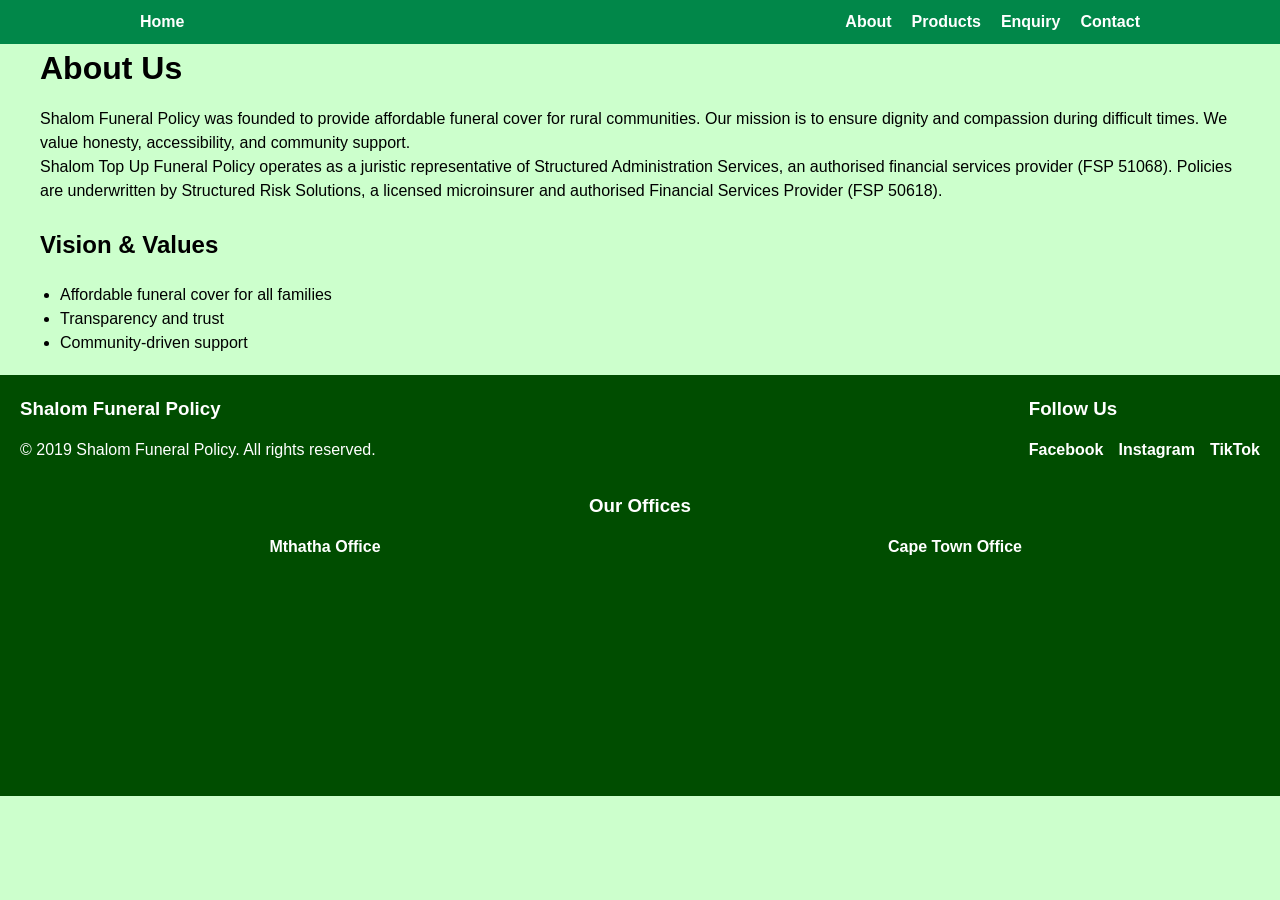
==== src/about.html @ 9d406cb4 ""Created all the necessary html files (index, contact, products, about, & enquiry), the stylesheet, " ====
<!doctype html>
<html lang="en">
  <head>
    <meta charset="UTF-8" />
    <meta name="viewport" content="width=device-width, initial-scale=1.0" />
    <link rel="stylesheet" href="css/style.css" />
    <link rel="stylesheet" href="css/about.css" />
    <title>About | Shalom Funeral Policy</title>
  </head>
  <body>
    <!-- Navbar -->
    <nav class="navbar">
      <div class="container nav-container">
        <ul class="nav-tabs">
          <li><a href="index.html">Home</a></li>
          <li><a href="about.html">About</a></li>
          <li><a href="products.html">Products</a></li>
          <li><a href="enquiry.html">Enquiry</a></li>
          <li><a href="contact.html">Contact</a></li>
        </ul>
      </div>
    </nav>

    <!-- Content -->
    <header class="about-header">
      <div class="container header-container">
        <h1>About Us</h1>
        <p>
          Shalom Funeral Policy was founded to provide affordable funeral cover
          for rural communities. Our mission is to ensure dignity and compassion
          during difficult times. We value honesty, accessibility, and community
          support.
        </p>
        <p>
          Shalom Top Up Funeral Policy operates as a juristic representative of
          Structured Administration Services, an authorised financial services
          provider (FSP 51068). Policies are underwritten by Structured Risk
          Solutions, a licensed microinsurer and authorised Financial Services
          Provider (FSP 50618).
        </p>
        <br />
        <h2>Vision & Values</h2>
        <ul>
          <li>Affordable funeral cover for all families</li>
          <li>Transparency and trust</li>
          <li>Community-driven support</li>
        </ul>
      </div>
    </header>

    <!-- Footer -->
    <footer class="about-footer">
      <div class="container footer-container">
        <div class="footer-left">
          <h3>Shalom Funeral Policy</h3>
          <p>&copy; 2019 Shalom Funeral Policy. All rights reserved.</p>
        </div>

        <div class="footer-right">
          <h3>Follow Us</h3>
          <ul class="social-links">
            <li><a href="#">Facebook</a></li>
            <li><a href="#">Instagram</a></li>
            <li><a href="#">TikTok</a></li>
          </ul>
        </div>
      </div>

      <!-- Office Locations -->
      <div class="footer-maps">
        <h3>Our Offices</h3>
        <div class="map-container">
          <!-- Mthatha Office -->
          <div class="map-box">
            <h4>Mthatha Office</h4>
            <iframe
              src="https://www.google.com/maps/embed?pb=!1m10!1m8!1m3!1d3269.391829894581!2d28.48902126894337!3d-31.613419936713303!3m2!1i1024!2i768!4f13.1!5e0!3m2!1sen!2sza!4v1790331233607!5m2!1sen!2sza"
              width="200"
              height="200"
              style="border: 0"
              allowfullscreen=""
              loading="lazy"
              referrerpolicy="strict-origin-when-cross-origin"
            ></iframe>
            <iframe
              src="https://www.google.com/maps/embed?pb=!1m14!1m12!1m3!1d6713.548695125029!2d28.65916570067119!3d-31.54777387535346!2m3!1f0!2f0!3f0!3m2!1i1024!2i768!4f13.1!5e0!3m2!1sen!2sza!4v1790330222665!5m2!1sen!2sza"
              width="200"
              height="200"
              style="border: 0"
              allowfullscreen=""
              loading="lazy"
              referrerpolicy="strict-origin-when-cross-origin"
            ></iframe>
          </div>

          <!-- Cape Town Office -->
          <div class="map-box">
            <h4>Cape Town Office</h4>
            <iframe
              src="https://www.google.com/maps/embed?pb=!1m16!1m12!1m3!1d207.17129630194643!2d18.54341540076954!3d-33.81900299637479!2m3!1f0!2f0!3f0!3m2!1i1024!2i768!4f13.1!2m1!1s216%20New%20Rest%2C%20Dunoon%207741%20(next%20to%20N7)!5e0!3m2!1sen!2sza!4v1790330700147!5m2!1sen!2sza"
              width="200"
              height="200"
              style="border: 0"
              allowfullscreen=""
              loading="lazy"
              referrerpolicy="strict-origin-when-cross-origin"
            ></iframe>
          </div>
        </div>
      </div>
    </footer>
  </body>
</html>
---- src/css/style.css ----
/* Reset */
* {
  box-sizing: border-box;
  margin: 0;
  padding: 0;
}

body {
  font-family: 'Segoe UI', Tahoma, Geneva, Verdana, sans-serif;
  line-height: 1.5;
  color: #000;
  background-color: #ccffcc;
  font-size: 1rem;
}

img {
  max-width: 100%;
  border-radius: 50%;
}

h1, h2, h3 {
  margin-bottom: 15px;
}

/* Navbar */
.navbar {
  background-color: #018749;
  padding: 10px 0;
}

.nav-tabs {
  display: flex;
  justify-content: center;
  gap: 20px;
  list-style: none;
}

.navbar a {
  color: #fff;
  text-decoration: none;
  font-weight: bold;
}

.navbar a:hover {
  color: lightgreen;
}

/* Header */
.header {
  background-color: #0f4d0f;
  color: #fff;
  padding: 20px;
}

.header-container {
  display: flex;
  flex-direction: column;
  align-items: center;
  text-align: center;
}

.header img {
  margin-top: 20px;
  width: 8em;
}

/* Boxes */
.box-container {
  display: grid;
  grid-template-columns: 1fr;
  gap: 20px;
  padding: 20px;
}

.box {
  background-color: #29ab87;
  border-radius: 10px;
  box-shadow: 0 3px 5px rgba(0,0,0,0.6);
  padding: 20px;
}

.box ul {
  margin-bottom: 15px;
}

.button {
  display: inline-block;
  background: #008000;
  color: #fff;
  padding: 8px 12px;
  border-radius: 5px;
  text-decoration: none;
}

.button:hover {
  background: #0f4d0f;
}

/* Footer */
.footer {
  background-color: #018749;
  color: #fff;
  padding: 20px;
  text-align: center;
}

.footer a {
  color: #fff;
  text-decoration: none;
}

.footer a:hover {
  color: lightgreen;
}

/* Responsive Breakpoints */
@media (min-width: 577px) {
  .header-container {
    flex-direction: row;
    justify-content: space-between;
    text-align: left;
  }
  .header img {
    width: 10em;
  }
  .box-container {
    grid-template-columns: repeat(2, 1fr);
  }
}

@media (min-width: 993px) {
  .nav-tabs {
    display: flex;
    justify-content: space-between; /* pushes first item left, rest right */
    max-width: 62.5rem;
    margin-inline: auto;
    list-style: none;
    gap: 20px;
  }

  .nav-tabs li:first-child {
    margin-right: auto; /* forces Home to the far left */
  }
  .box-container {
    grid-template-columns: repeat(4, 1fr);
  }
}
.footer {
  background-color: #018749;
  color: white;
  padding: 30px 20px;
}
.footer-container {
  display: flex;
  flex-direction: column;
  align-items: center;
  text-align: center;
  gap: 20px;
}

.social-links {
  list-style: none;
  display: flex;
  gap: 15px;
  padding: 0;
}

.social-links a {
  color: #fff;
  text-decoration: none;
  font-weight: bold;
  transition: color 0.3s ease;
}

.social-links a:hover {
  color: lightgreen;
}

/* Maps Section */
.footer-maps {
  margin-top: 30px;
  text-align: center;
}

.map-container {
  display: grid;
  grid-template-columns: 1fr;
  gap: 20px;
}

.map-box h4 {
  margin-bottom: 10px;
}

@media (min-width: 768px) {
  .footer-container {
    flex-direction: row;
    justify-content: space-between;
    text-align: left;
  }
  .map-container {
    grid-template-columns: repeat(2, 1fr);
  }
}
.box {
  background-color: #29ab87;
  color: black;
  border-radius: 10px;
  margin: 20px 10px;
  box-shadow: 0 3px 5px rgba(0,0,0,0.6);
  padding: 20px 30px;
  transition: transform 0.3s ease, box-shadow 0.3s ease;
}

/* Hover effect */
.box:hover {
  transform: translateY(-5px); /* lifts the box slightly */
  box-shadow: 0 6px 12px rgba(0,0,0,0.6);
  background-color: #33c295; /* slightly brighter green */
}

/* Focus effect (for keyboard navigation) */
.box:focus-within {
  outline: 3px solid #008000; /* green outline */
  transform: translateY(-5px);
  box-shadow: 0 6px 12px rgba(0,0,0,0.6);
}
/* External pages styles */
/* About Page */
.about-header {  
  color: black;
  padding-inline: 40px;
  padding-bottom: 20px;
}
.about-header div{
  display: block;
}
.about-header ul {
  margin-top: 20px;
  list-style: disc;
  padding-left: 20px;
}
.about-footer{
  color: white;
  background-color: #004d00;
  padding: 20px;
}
/* Products Page */
.products-header {
  color: #000;
  padding-inline: 40px;
  padding-bottom: 20px;
}
.products-header div{
  display: block;
}
.products-header ul {
  margin-top: 20px;
  list-style: square;
  padding-left: 20px;
}
.products-footer{
  color: white;
  background-color: #004d00;
  padding: 20px;
}

/* Enquiry Page */
.enquiry-header div{
  margin: 20px;
  display: flex;
  flex-direction: column;
  align-items: center;
}
.enquiry-form {
  display: flex;
  flex-direction: column;
  gap: 15px;
  margin-top: 20px;
}
.enquiry-form input, .enquiry-form textarea {
  padding: 10px;
  border: 1px solid #ccc;
  border-radius: 5px;
}
.enquiry-form button {
  background-color: #008000;
  color: #fff;
  padding: 10px;
  border: none;
  border-radius: 5px;
}
.enquiry-form button:hover {
  background-color: #0f4d0f;
}
/* Contact Page */
.maps {
  display: grid;
  grid-template-columns: 1fr;
  gap: 20px;
  margin: 20px;
}
.map-box h3 {
  margin-bottom: 10px;
}
.contact-header a{
  color: blue;  
}
.contact-header div{
  display: block;
  justify-items: center;
}
@media (min-width: 768px) {
  .maps {
    grid-template-columns: repeat(2, 1fr);
  }
}
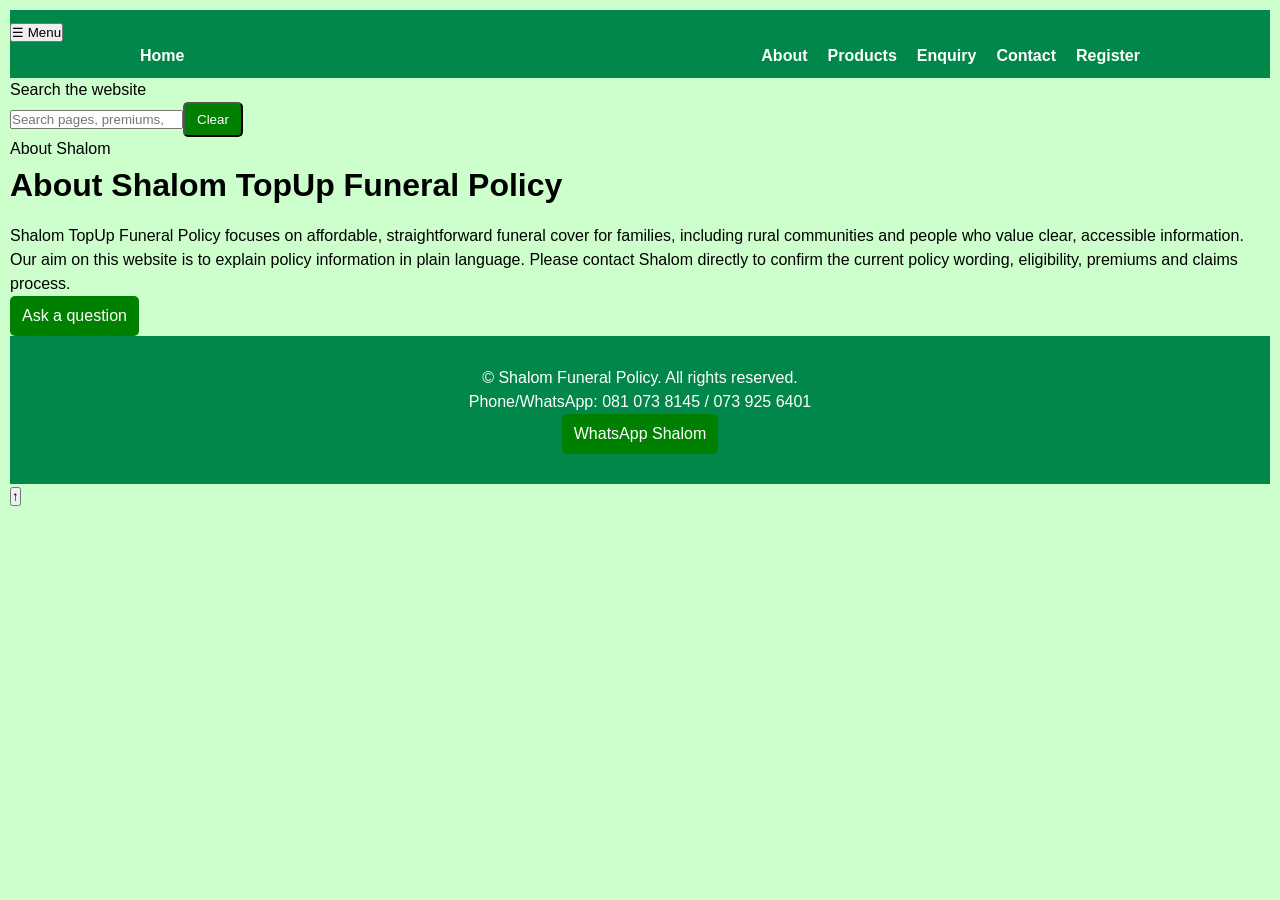
==== commit 360cf97e: "Updated all the pages" ====
--- a/src/about.html
+++ b/src/about.html
@@ -2,112 +2,86 @@
 <html lang="en">
   <head>
     <meta charset="UTF-8" />
-    <meta name="viewport" content="width=device-width, initial-scale=1.0" />
+    <meta name="viewport" content="width=device-width, initial-scale=1" />
+    <title>About | Shalom Funeral Policy</title>
     <link rel="stylesheet" href="css/style.css" />
-    <link rel="stylesheet" href="css/about.css" />
-    <title>About | Shalom Funeral Policy</title>
   </head>
   <body>
-    <!-- Navbar -->
     <nav class="navbar">
       <div class="container nav-container">
-        <ul class="nav-tabs">
+        <button
+          class="menu-toggle"
+          type="button"
+          aria-expanded="false"
+          aria-controls="primary-navigation"
+        >
+          ☰ Menu
+        </button>
+        <ul class="nav-tabs" id="primary-navigation">
           <li><a href="index.html">Home</a></li>
           <li><a href="about.html">About</a></li>
           <li><a href="products.html">Products</a></li>
           <li><a href="enquiry.html">Enquiry</a></li>
           <li><a href="contact.html">Contact</a></li>
+          <li><a href="register.html">Register</a></li>
         </ul>
       </div>
     </nav>
-
-    <!-- Content -->
-    <header class="about-header">
-      <div class="container header-container">
-        <h1>About Us</h1>
+    <section class="site-search container" aria-label="Search the website">
+      <label for="site-search-input">Search the website</label>
+      <div class="search-row">
+        <input
+          id="site-search-input"
+          type="search"
+          placeholder="Search pages, premiums, benefits..."
+        /><button
+          id="site-search-clear"
+          type="button"
+          class="button button-outline"
+        >
+          Clear
+        </button>
+      </div>
+      <div
+        id="site-search-results"
+        class="search-results"
+        aria-live="polite"
+      ></div>
+    </section>
+    <main class="page-shell">
+      <div class="page-intro">
+        <p class="eyebrow">About Shalom</p>
+        <h1>About Shalom TopUp Funeral Policy</h1>
         <p>
-          Shalom Funeral Policy was founded to provide affordable funeral cover
-          for rural communities. Our mission is to ensure dignity and compassion
-          during difficult times. We value honesty, accessibility, and community
-          support.
+          Shalom TopUp Funeral Policy focuses on affordable, straightforward
+          funeral cover for families, including rural communities and people who
+          value clear, accessible information.
         </p>
         <p>
-          Shalom Top Up Funeral Policy operates as a juristic representative of
-          Structured Administration Services, an authorised financial services
-          provider (FSP 51068). Policies are underwritten by Structured Risk
-          Solutions, a licensed microinsurer and authorised Financial Services
-          Provider (FSP 50618).
+          Our aim on this website is to explain policy information in plain
+          language. Please contact Shalom directly to confirm the current policy
+          wording, eligibility, premiums and claims process.
         </p>
-        <br />
-        <h2>Vision & Values</h2>
-        <ul>
-          <li>Affordable funeral cover for all families</li>
-          <li>Transparency and trust</li>
-          <li>Community-driven support</li>
-        </ul>
+        <a class="button" href="enquiry.html">Ask a question</a>
       </div>
-    </header>
-
-    <!-- Footer -->
-    <footer class="about-footer">
-      <div class="container footer-container">
-        <div class="footer-left">
-          <h3>Shalom Funeral Policy</h3>
-          <p>&copy; 2019 Shalom Funeral Policy. All rights reserved.</p>
-        </div>
-
-        <div class="footer-right">
-          <h3>Follow Us</h3>
-          <ul class="social-links">
-            <li><a href="#">Facebook</a></li>
-            <li><a href="#">Instagram</a></li>
-            <li><a href="#">TikTok</a></li>
-          </ul>
-        </div>
-      </div>
-
-      <!-- Office Locations -->
-      <div class="footer-maps">
-        <h3>Our Offices</h3>
-        <div class="map-container">
-          <!-- Mthatha Office -->
-          <div class="map-box">
-            <h4>Mthatha Office</h4>
-            <iframe
-              src="https://www.google.com/maps/embed?pb=!1m10!1m8!1m3!1d3269.391829894581!2d28.48902126894337!3d-31.613419936713303!3m2!1i1024!2i768!4f13.1!5e0!3m2!1sen!2sza!4v1790331233607!5m2!1sen!2sza"
-              width="200"
-              height="200"
-              style="border: 0"
-              allowfullscreen=""
-              loading="lazy"
-              referrerpolicy="strict-origin-when-cross-origin"
-            ></iframe>
-            <iframe
-              src="https://www.google.com/maps/embed?pb=!1m14!1m12!1m3!1d6713.548695125029!2d28.65916570067119!3d-31.54777387535346!2m3!1f0!2f0!3f0!3m2!1i1024!2i768!4f13.1!5e0!3m2!1sen!2sza!4v1790330222665!5m2!1sen!2sza"
-              width="200"
-              height="200"
-              style="border: 0"
-              allowfullscreen=""
-              loading="lazy"
-              referrerpolicy="strict-origin-when-cross-origin"
-            ></iframe>
-          </div>
-
-          <!-- Cape Town Office -->
-          <div class="map-box">
-            <h4>Cape Town Office</h4>
-            <iframe
-              src="https://www.google.com/maps/embed?pb=!1m16!1m12!1m3!1d207.17129630194643!2d18.54341540076954!3d-33.81900299637479!2m3!1f0!2f0!3f0!3m2!1i1024!2i768!4f13.1!2m1!1s216%20New%20Rest%2C%20Dunoon%207741%20(next%20to%20N7)!5e0!3m2!1sen!2sza!4v1790330700147!5m2!1sen!2sza"
-              width="200"
-              height="200"
-              style="border: 0"
-              allowfullscreen=""
-              loading="lazy"
-              referrerpolicy="strict-origin-when-cross-origin"
-            ></iframe>
-          </div>
-        </div>
+    </main>
+    <footer class="footer">
+      <div class="container">
+        <p>© Shalom Funeral Policy. All rights reserved.</p>
+        <p>
+          Phone/WhatsApp: <a href="tel:0810738145">081 073 8145</a> /
+          <a href="tel:0739256401">073 925 6401</a>
+        </p>
+        <a
+          class="button whatsapp-link"
+          href="https://wa.me/27810738145"
+          target="_blank"
+          rel="noopener"
+          >WhatsApp Shalom</a
+        >
       </div>
     </footer>
+    <button id="back-to-top" type="button" aria-label="Back to top">↑</button>
+    <script src="js/app.js" defer></script>
   </body>
 </html>
--- a/src/css/style.css
+++ b/src/css/style.css
@@ -11,6 +11,7 @@
   color: #000;
   background-color: #ccffcc;
   font-size: 1rem;
+  padding: 10px;
 }
 
 img {
